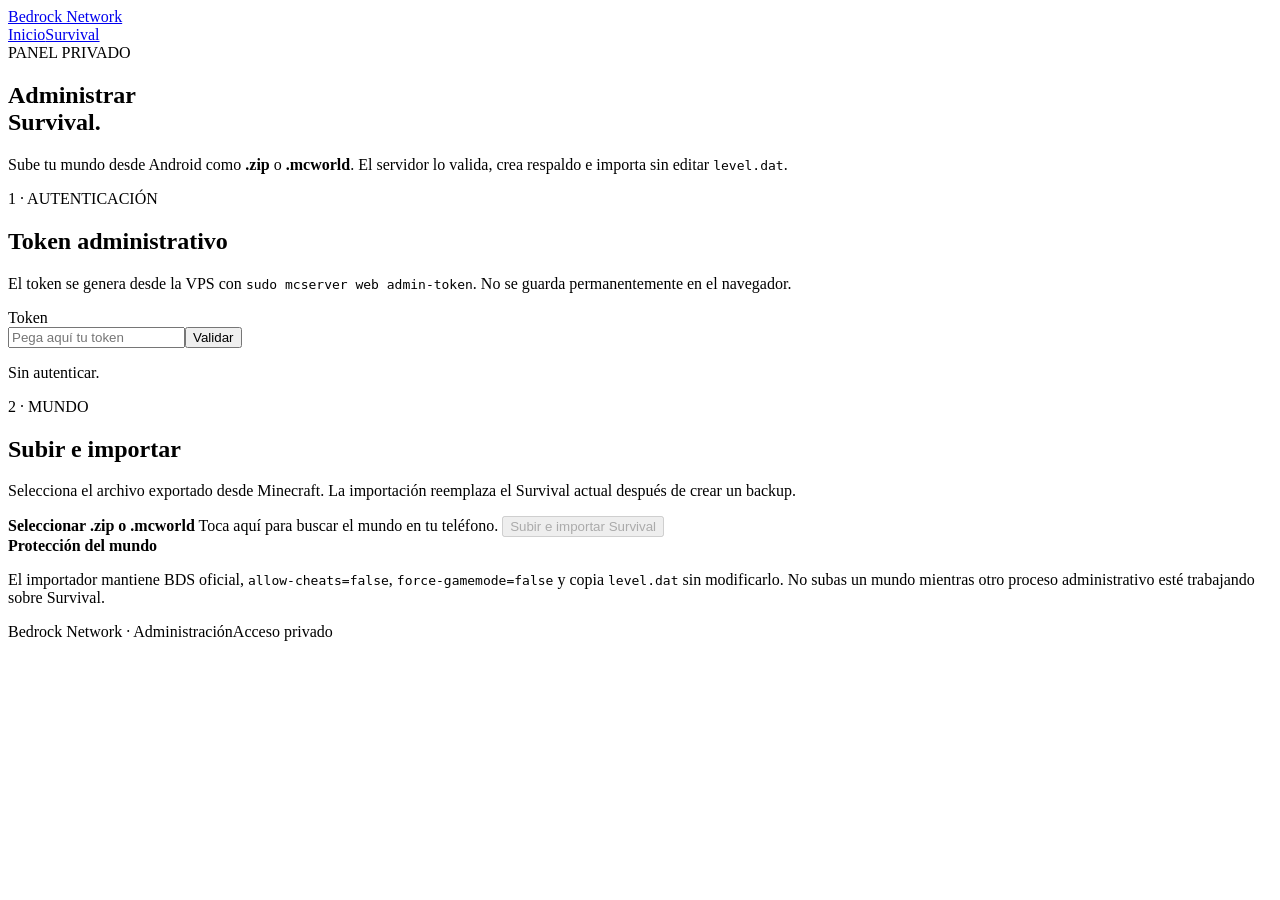
==== web/static/admin.html @ 22aedd81 "Add mobile admin upload page" ====
<!doctype html>
<html lang="es">
<head>
  <meta charset="utf-8">
  <meta name="viewport" content="width=device-width, initial-scale=1">
  <meta name="theme-color" content="#071019">
  <meta name="robots" content="noindex,nofollow">
  <title>Administración · Bedrock Network</title>
  <link rel="stylesheet" href="/styles.css">
</head>
<body>
  <div class="ambient ambient-a"></div><div class="ambient ambient-b"></div>
  <header class="nav wrap"><a class="brand" href="/"><span class="cube"></span><span>Bedrock Network</span></a><nav><a href="/">Inicio</a><a href="#survival">Survival</a></nav></header>
  <main class="wrap admin-page">
    <section class="admin-hero">
      <div class="eyebrow">PANEL PRIVADO</div>
      <h1>Administrar<br><span>Survival.</span></h1>
      <p class="lead">Sube tu mundo desde Android como <strong>.zip</strong> o <strong>.mcworld</strong>. El servidor lo valida, crea respaldo e importa sin editar <code>level.dat</code>.</p>
    </section>

    <section class="admin-grid" id="survival">
      <article class="admin-card">
        <span class="tag">1 · AUTENTICACIÓN</span>
        <h2>Token administrativo</h2>
        <p>El token se genera desde la VPS con <code>sudo mcserver web admin-token</code>. No se guarda permanentemente en el navegador.</p>
        <label class="field-label" for="adminToken">Token</label>
        <div class="token-row"><input id="adminToken" class="admin-input" type="password" autocomplete="off" placeholder="Pega aquí tu token"><button id="checkToken" class="admin-button secondary" type="button">Validar</button></div>
        <p id="authState" class="admin-state">Sin autenticar.</p>
      </article>

      <article class="admin-card upload-card">
        <span class="tag">2 · MUNDO</span>
        <h2>Subir e importar</h2>
        <p id="uploadLimit">Selecciona el archivo exportado desde Minecraft. La importación reemplaza el Survival actual después de crear un backup.</p>
        <label class="drop-zone" for="worldFile" id="dropZone">
          <input id="worldFile" type="file" accept=".zip,.mcworld,application/zip" hidden>
          <strong id="fileTitle">Seleccionar .zip o .mcworld</strong>
          <span id="fileMeta">Toca aquí para buscar el mundo en tu teléfono.</span>
        </label>
        <button id="uploadWorld" class="admin-button primary" type="button" disabled>Subir e importar Survival</button>
        <div class="progress-wrap" id="progressWrap" hidden><div class="progress-track"><div id="progressBar" class="progress-bar"></div></div><div class="progress-line"><span id="progressText">Preparando…</span><strong id="progressPercent">0%</strong></div></div>
        <pre id="importLog" class="admin-log" hidden></pre>
      </article>
    </section>

    <section class="admin-warning">
      <strong>Protección del mundo</strong>
      <p>El importador mantiene BDS oficial, <code>allow-cheats=false</code>, <code>force-gamemode=false</code> y copia <code>level.dat</code> sin modificarlo. No subas un mundo mientras otro proceso administrativo esté trabajando sobre Survival.</p>
    </section>
  </main>
  <footer class="wrap"><span>Bedrock Network · Administración</span><span>Acceso privado</span></footer>
  <script src="/admin.js" defer></script>
</body>
</html>
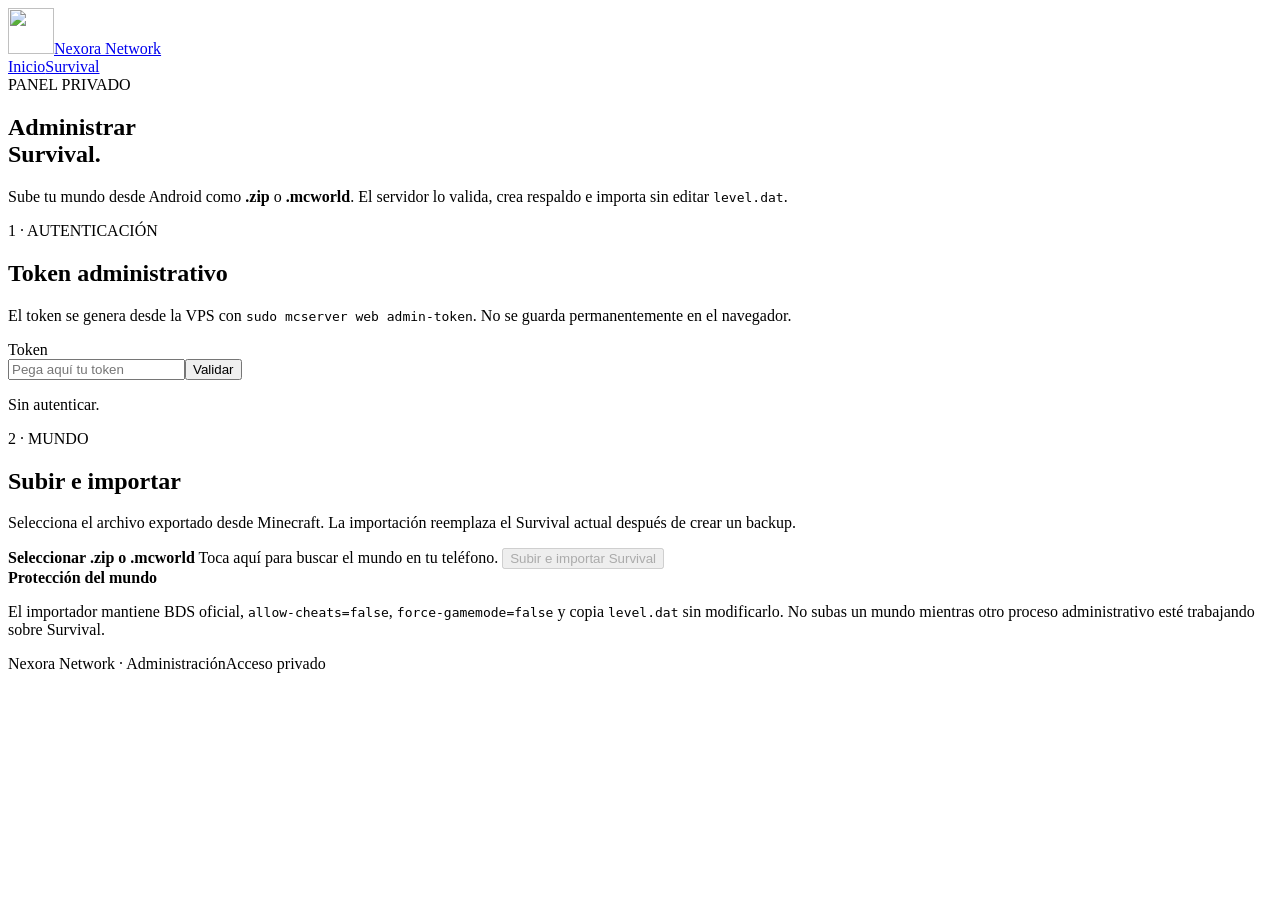
==== commit 1a710956: "Fix Bedrock entrypoints and add Nexora branding" ====
--- a/web/static/admin.html
+++ b/web/static/admin.html
@@ -5,12 +5,14 @@
   <meta name="viewport" content="width=device-width, initial-scale=1">
   <meta name="theme-color" content="#071019">
   <meta name="robots" content="noindex,nofollow">
-  <title>Administración · Bedrock Network</title>
+  <title>Administración · Nexora Network</title>
+  <link rel="icon" type="image/png" href="/assets/nexora-icon.png">
   <link rel="stylesheet" href="/styles.css">
+  <link rel="stylesheet" href="/admin.css">
 </head>
 <body>
   <div class="ambient ambient-a"></div><div class="ambient ambient-b"></div>
-  <header class="nav wrap"><a class="brand" href="/"><span class="cube"></span><span>Bedrock Network</span></a><nav><a href="/">Inicio</a><a href="#survival">Survival</a></nav></header>
+  <header class="nav wrap"><a class="brand" href="/"><img src="/assets/nexora-icon.png" alt="" width="46" height="46"><span>Nexora Network</span></a><nav><a href="/">Inicio</a><a href="#survival">Survival</a></nav></header>
   <main class="wrap admin-page">
     <section class="admin-hero">
       <div class="eyebrow">PANEL PRIVADO</div>
@@ -48,7 +50,7 @@
       <p>El importador mantiene BDS oficial, <code>allow-cheats=false</code>, <code>force-gamemode=false</code> y copia <code>level.dat</code> sin modificarlo. No subas un mundo mientras otro proceso administrativo esté trabajando sobre Survival.</p>
     </section>
   </main>
-  <footer class="wrap"><span>Bedrock Network · Administración</span><span>Acceso privado</span></footer>
+  <footer class="wrap"><span>Nexora Network · Administración</span><span>Acceso privado</span></footer>
   <script src="/admin.js" defer></script>
 </body>
 </html>
